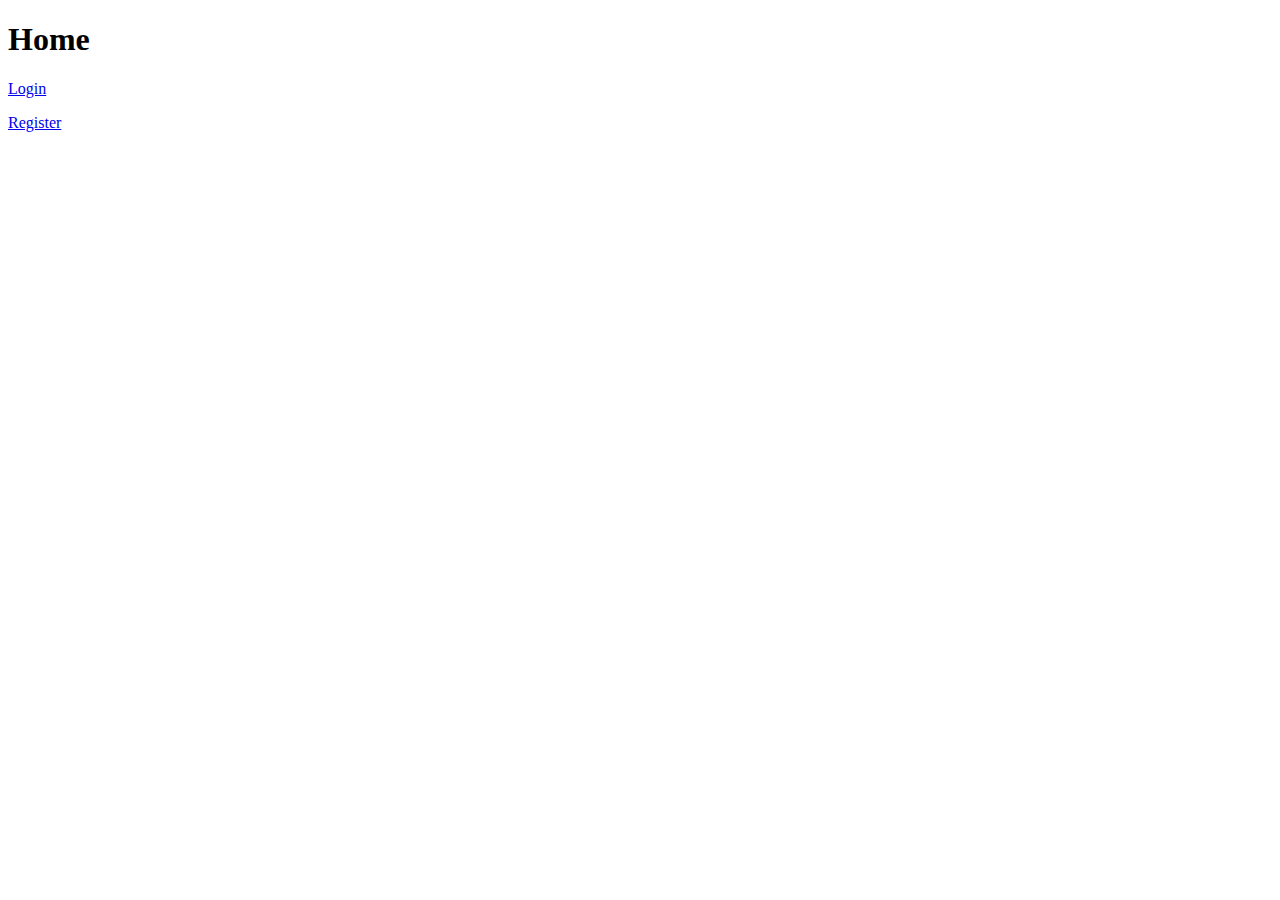
==== out/artifacts/Servlet_war_exploded/index.html @ 02cebc86 "Initial commit" ====
<!DOCTYPE html>
<html lang="en">
<head>
    <meta charset="UTF-8">
    <title>Home</title>
</head>
<body>

    <h1>Home</h1>

    <p><a href="login.html">Login</a> </p>
    <p><a href="register.html">Register</a> </p>

</body>
</html>
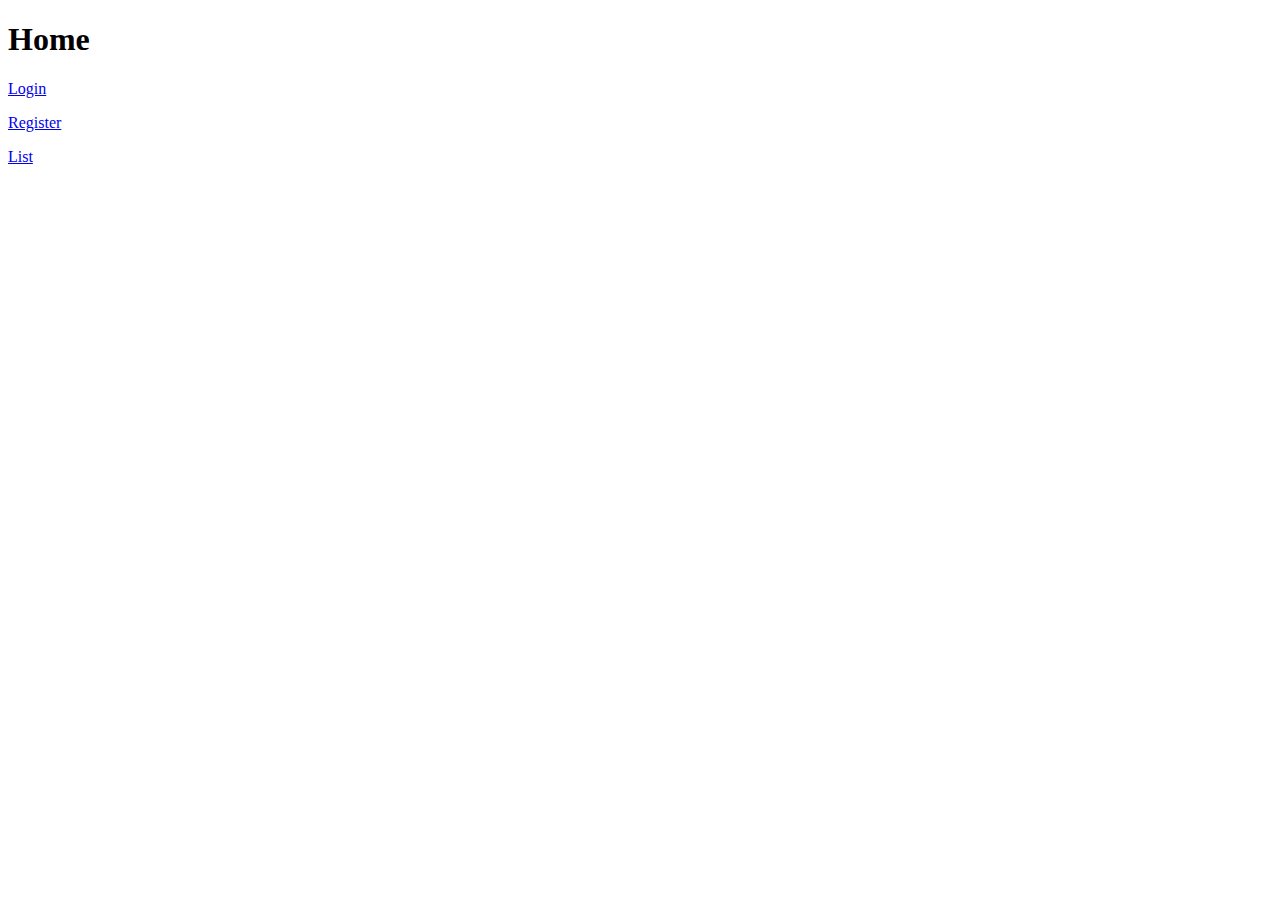
==== commit 7ba7a12d: "List of users" ====
--- a/out/artifacts/Servlet_war_exploded/index.html
+++ b/out/artifacts/Servlet_war_exploded/index.html
@@ -10,6 +10,7 @@
 
     <p><a href="login.html">Login</a> </p>
     <p><a href="register.html">Register</a> </p>
+    <p><a href="/ListUsers">List</a> </p>
 
 </body>
 </html>